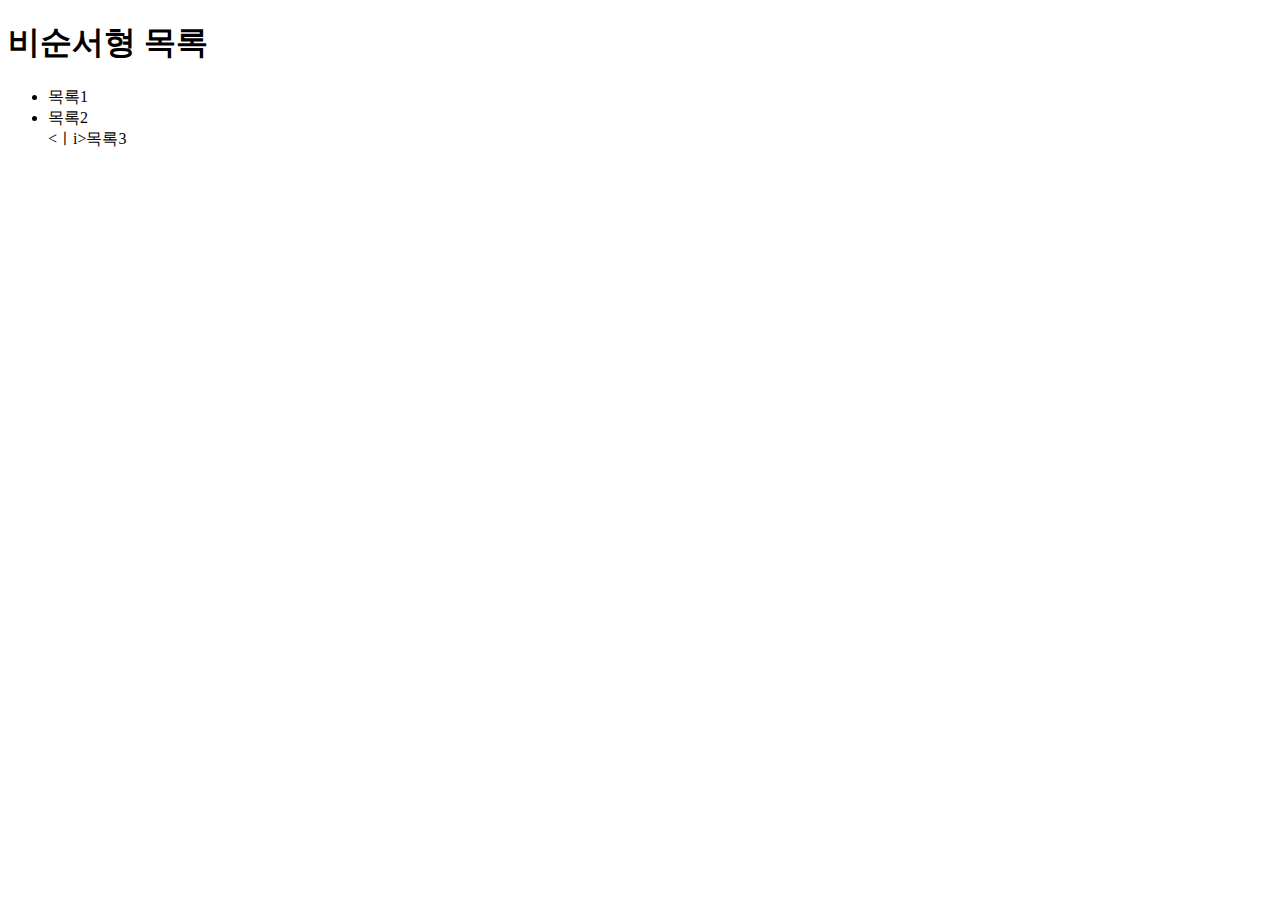
==== view/markup.html @ 63e6aa33 "비 순서형 목록" ====
<!DOCTYPE html>
<html lang="ko-KR">
<head>
    <meta charset="UTF-8">
    <meta name="viewport" content="width=device-width, initial-scale=1.0">
    <meta http-equiv="X-UA-Compatible" content="ie=edge">
    <title>Document</title>
</head>
<body>
    <h1>비순서형 목록</h1>
    <ul>
        <li>목록1</li>
        <li>목록2</li>
        <ㅣi>목록3</li>
    </ul>
    
</body>
</html>
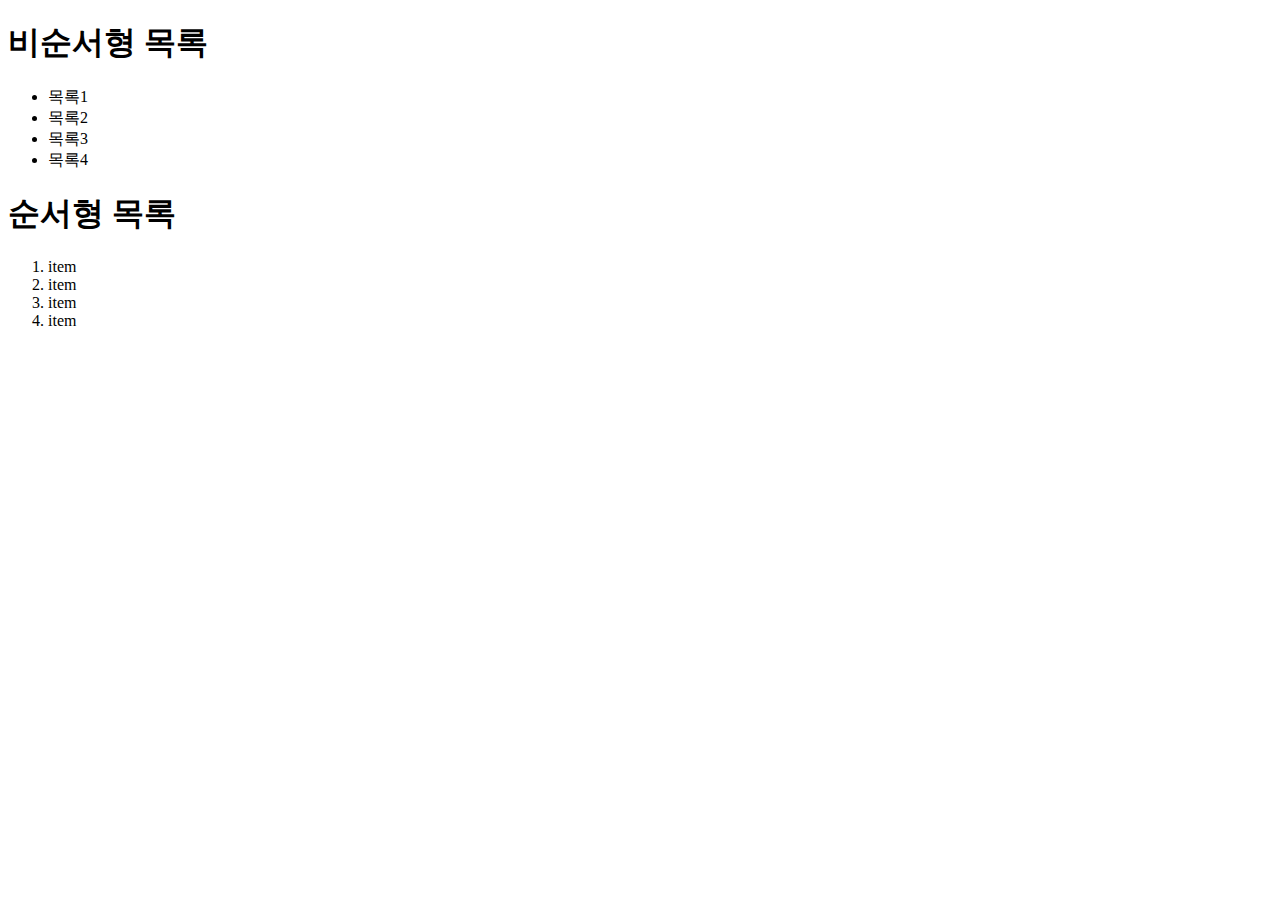
==== commit e01c1576: "test1" ====
--- a/view/markup.html
+++ b/view/markup.html
@@ -11,8 +11,17 @@
     <ul>
         <li>목록1</li>
         <li>목록2</li>
-        <ㅣi>목록3</li>
+        <li>목록3</li>
+        <li>목록4</li>
     </ul>
+
+    <h1>순서형 목록</h1>
+    <ol>
+        <li>item</li>
+        <li>item</li>
+        <li>item</li>
+        <li>item</li>
+    </ol>
     
 </body>
 </html>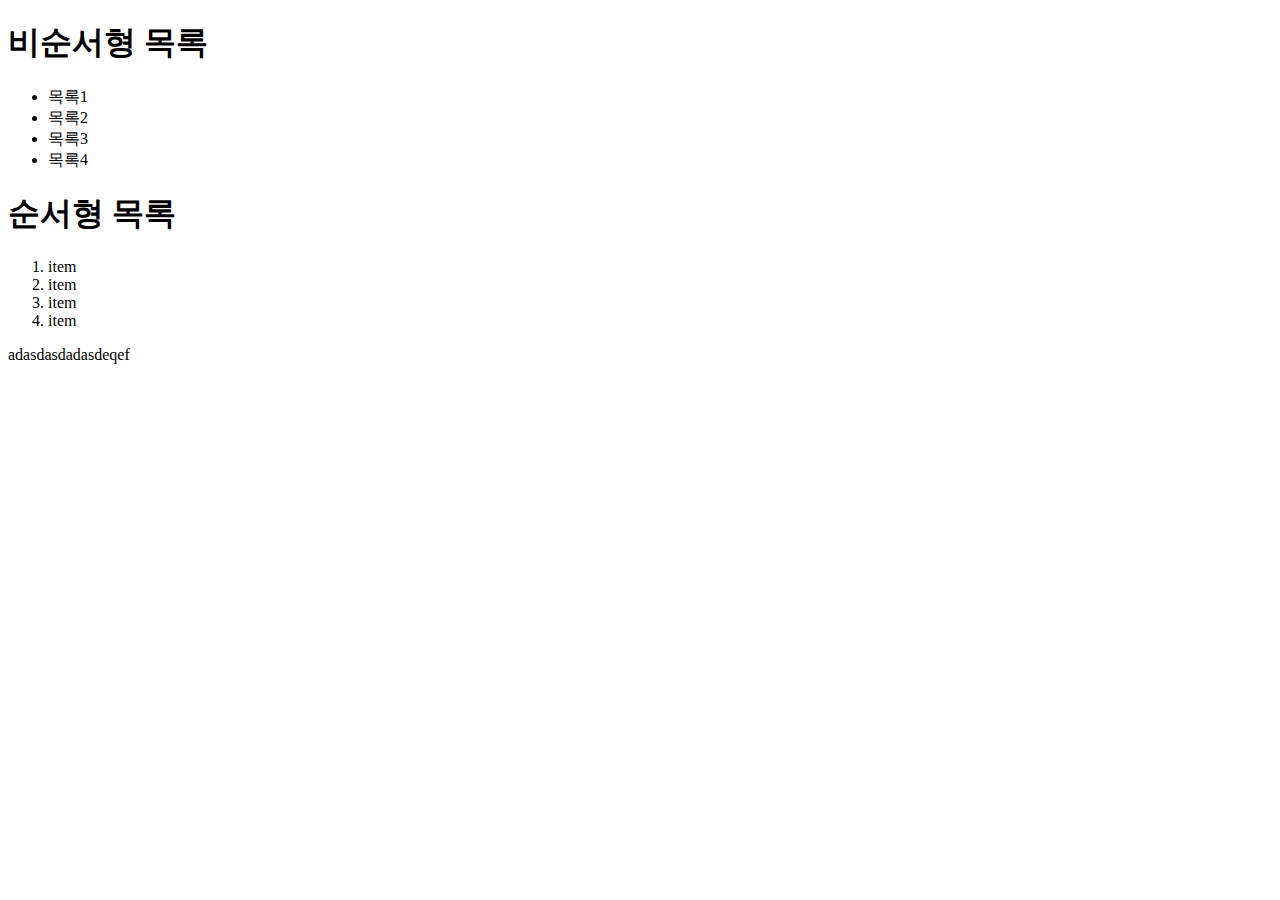
==== commit e598ba15: "새로운 문단 생성" ====
--- a/view/markup.html
+++ b/view/markup.html
@@ -22,6 +22,6 @@
         <li>item</li>
         <li>item</li>
     </ol>
-    
+    <p>adasdasdadasdeqef</p>
 </body>
-</html>+</html>
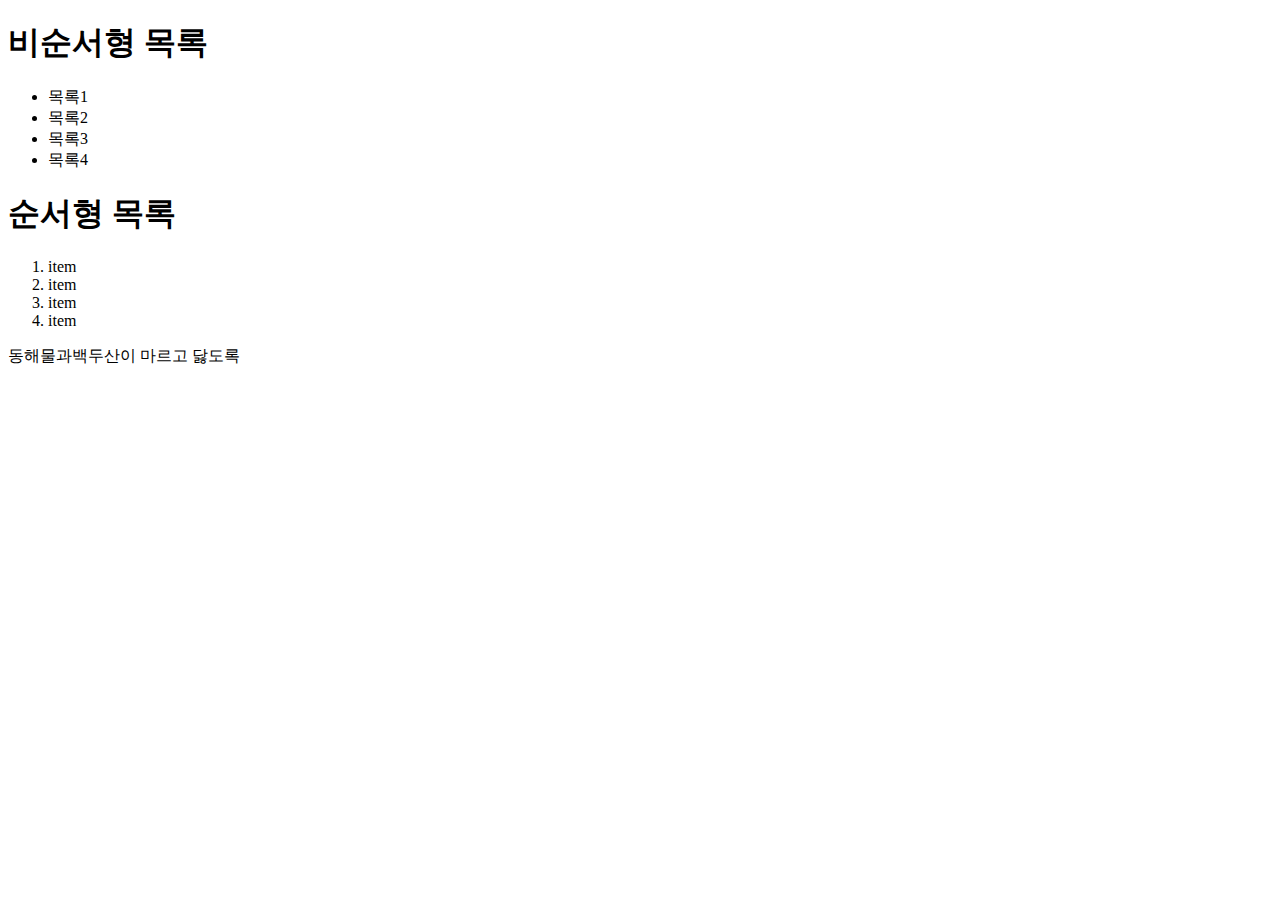
==== commit 9f7389c1: "test2" ====
--- a/view/markup.html
+++ b/view/markup.html
@@ -22,6 +22,6 @@
         <li>item</li>
         <li>item</li>
     </ol>
-    <p>adasdasdadasdeqef</p>
+    <p>동해물과백두산이 마르고 닳도록</p>
 </body>
 </html>
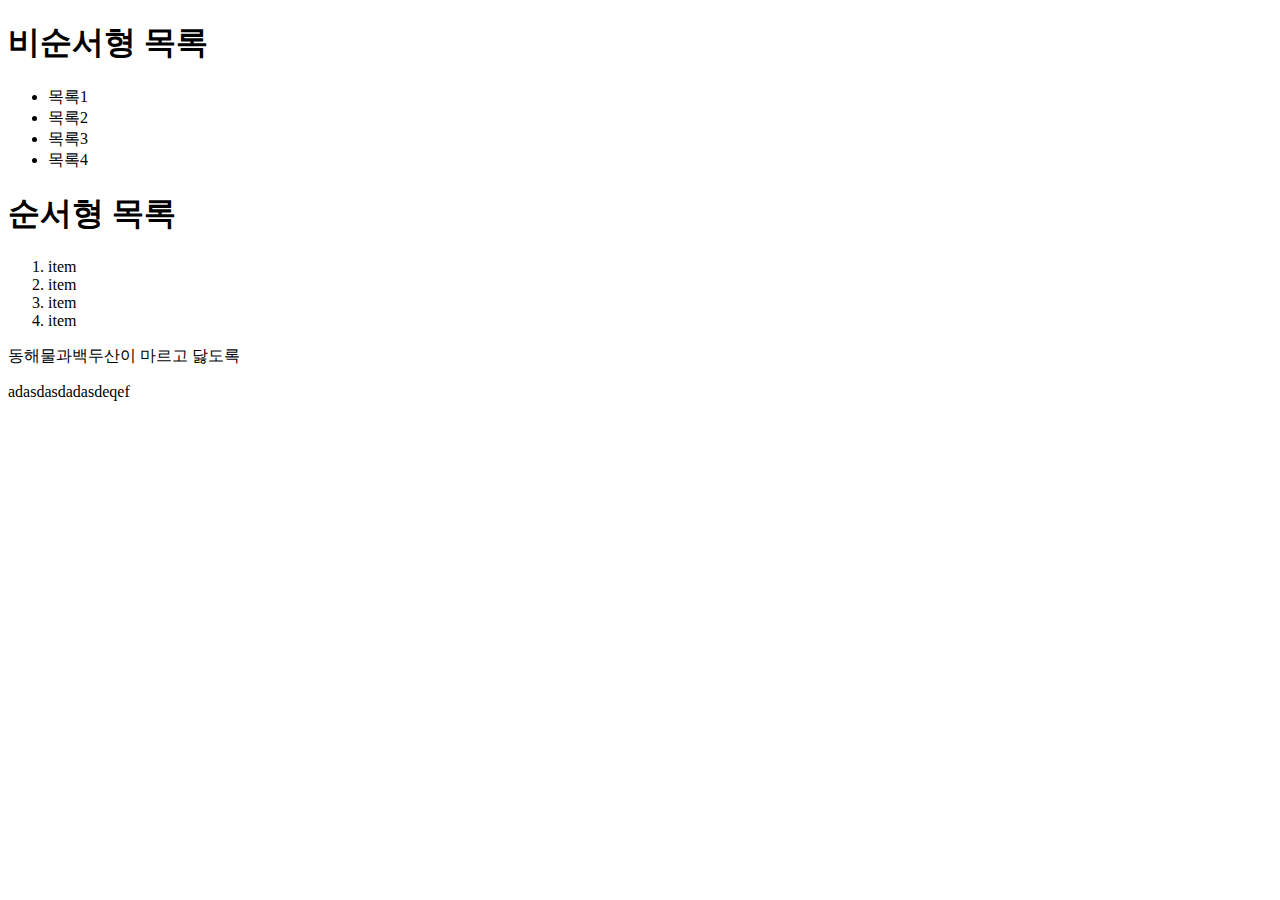
==== commit 3d8436f5: "test2" ====
--- a/view/markup.html
+++ b/view/markup.html
@@ -23,5 +23,6 @@
         <li>item</li>
     </ol>
     <p>동해물과백두산이 마르고 닳도록</p>
+    <p>adasdasdadasdeqef</p>
 </body>
 </html>
